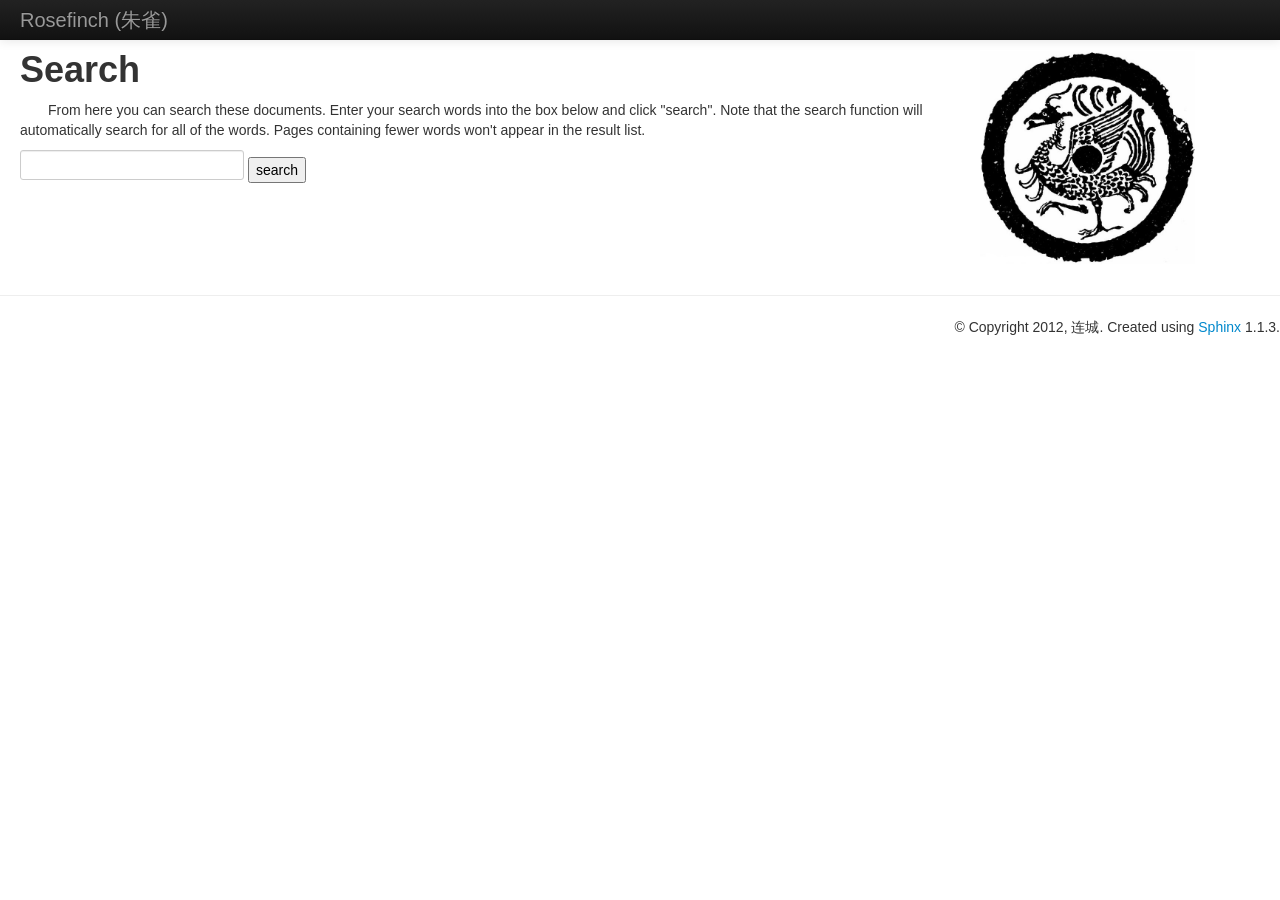
==== search.html @ 47800d83 "Updated Sphinx build" ====
<!DOCTYPE HTML>


<html xmlns="http://www.w3.org/1999/xhtml">
  <head>
    <meta http-equiv="Content-Type" content="text/html; charset=utf-8" />
    
    <title>Search &mdash; Rosefinch (朱雀)</title>
    
    <link rel="stylesheet" href="_static/rosefinch.css" type="text/css" />
    <link rel="stylesheet" href="_static/pygments.css" type="text/css" />
    <link rel="stylesheet" href="_static/bootstrap.min.css" type="text/css" />
    
    <script type="text/javascript">
      var DOCUMENTATION_OPTIONS = {
        URL_ROOT:    '',
        VERSION:     '1.0.0',
        COLLAPSE_INDEX: false,
        FILE_SUFFIX: '.html',
        HAS_SOURCE:  true
      };
    </script>
    <script type="text/javascript" src="_static/jquery.js"></script>
    <script type="text/javascript" src="_static/underscore.js"></script>
    <script type="text/javascript" src="_static/doctools.js"></script>
    <script type="text/javascript" src="_static/searchtools.js"></script>
    <script type="text/javascript" src="_static/bootstrap.min.js"></script>
    <link rel="top" title="Rosefinch (朱雀)" href="index.html" />
  <script type="text/javascript">
    jQuery(function() { Search.loadIndex("searchindex.js"); });
  </script>
   

  </head>
  <body><div class="navbar navbar-fixed-top navbar-inverse">
    <div class="navbar-inner">
      <div class="container-fluid">
        <a href="index.html" class="brand">Rosefinch (朱雀)</a>
        <ul class="nav"></ul>
      </div>
    </div>
  </div><div class="content container-fluid">
    <div class="row-fluid">
      

    <div class="document"><div class="span9">
    
      <div class="documentwrapper">
        <div class="bodywrapper">
          <div class="body">
            
  <h1 id="search-documentation">Search</h1>
  <div id="fallback" class="admonition warning">
  <script type="text/javascript">$('#fallback').hide();</script>
  <p>
    Please activate JavaScript to enable the search
    functionality.
  </p>
  </div>
  <p>
    From here you can search these documents. Enter your search
    words into the box below and click "search". Note that the search
    function will automatically search for all of the words. Pages
    containing fewer words won't appear in the result list.
  </p>
  <form action="" method="get">
    <input type="text" name="q" value="" />
    <input type="submit" value="search" />
    <span id="search-progress" style="padding-left: 10px"></span>
  </form>
  
  <div id="search-results">
  
  </div>

          </div>
        </div>
      </div>
  </div><div class="span3">
      <div class="sphinxsidebar">
        <div class="sphinxsidebarwrapper">
            <p class="logo"><a href="index.html">
              <img class="logo" src="_static/rosefinch.jpg" alt="Logo"/>
            </a></p>
        </div>
      </div></div>
      <div class="clearer"></div>
    </div>
    </div>
  </div><hr />
  
    <div class="footer">
        &copy; Copyright 2012, 连城.
      Created using <a href="http://sphinx.pocoo.org/">Sphinx</a> 1.1.3.
    </div>
  </body>
</html>
---- _static/rosefinch.css ----
@import url("basic.css");

/* Resets field list style */
table.field-list td, table.field-list th {
  text-align: left;
}

/* Resets footnote label style */
table.footnote .label {
  font-size: inherit;
  font-weight: inherit;
  line-height: inherit;
  color: inherit;
  text-shadow: inherit;
  white-space: inherit
  vertical-align: inherit;
  background-color: inherit;
  padding: inherit;
  -webkit-border-radius: inherit;
     -moz-border-radius: inherit;
          border-radius: inherit;
}

div.sphinxsidebar {
  margin-left: 0;
}

div.content {
  margin-top: 40px;
}

div.footer {
  text-align: right;
}.body p {
    text-indent: 2em;
  }

  .body p.compound-middle,
  .body p.compound-last,
  .body p.topic-title,
  .body p.rubric,
  .body table.footnote p,
  .body li p.first,
  .body li div.first p.compound-first {
    text-indent: 0;
  }a.reference>em {
  font-style: inherit;
}
---- _static/pygments.css ----
.highlight .hll { background-color: #ffffcc }
.highlight  { background: #eeffcc; }
.highlight .c { color: #408090; font-style: italic } /* Comment */
.highlight .err { border: 1px solid #FF0000 } /* Error */
.highlight .k { color: #007020; font-weight: bold } /* Keyword */
.highlight .o { color: #666666 } /* Operator */
.highlight .cm { color: #408090; font-style: italic } /* Comment.Multiline */
.highlight .cp { color: #007020 } /* Comment.Preproc */
.highlight .c1 { color: #408090; font-style: italic } /* Comment.Single */
.highlight .cs { color: #408090; background-color: #fff0f0 } /* Comment.Special */
.highlight .gd { color: #A00000 } /* Generic.Deleted */
.highlight .ge { font-style: italic } /* Generic.Emph */
.highlight .gr { color: #FF0000 } /* Generic.Error */
.highlight .gh { color: #000080; font-weight: bold } /* Generic.Heading */
.highlight .gi { color: #00A000 } /* Generic.Inserted */
.highlight .go { color: #303030 } /* Generic.Output */
.highlight .gp { color: #c65d09; font-weight: bold } /* Generic.Prompt */
.highlight .gs { font-weight: bold } /* Generic.Strong */
.highlight .gu { color: #800080; font-weight: bold } /* Generic.Subheading */
.highlight .gt { color: #0040D0 } /* Generic.Traceback */
.highlight .kc { color: #007020; font-weight: bold } /* Keyword.Constant */
.highlight .kd { color: #007020; font-weight: bold } /* Keyword.Declaration */
.highlight .kn { color: #007020; font-weight: bold } /* Keyword.Namespace */
.highlight .kp { color: #007020 } /* Keyword.Pseudo */
.highlight .kr { color: #007020; font-weight: bold } /* Keyword.Reserved */
.highlight .kt { color: #902000 } /* Keyword.Type */
.highlight .m { color: #208050 } /* Literal.Number */
.highlight .s { color: #4070a0 } /* Literal.String */
.highlight .na { color: #4070a0 } /* Name.Attribute */
.highlight .nb { color: #007020 } /* Name.Builtin */
.highlight .nc { color: #0e84b5; font-weight: bold } /* Name.Class */
.highlight .no { color: #60add5 } /* Name.Constant */
.highlight .nd { color: #555555; font-weight: bold } /* Name.Decorator */
.highlight .ni { color: #d55537; font-weight: bold } /* Name.Entity */
.highlight .ne { color: #007020 } /* Name.Exception */
.highlight .nf { color: #06287e } /* Name.Function */
.highlight .nl { color: #002070; font-weight: bold } /* Name.Label */
.highlight .nn { color: #0e84b5; font-weight: bold } /* Name.Namespace */
.highlight .nt { color: #062873; font-weight: bold } /* Name.Tag */
.highlight .nv { color: #bb60d5 } /* Name.Variable */
.highlight .ow { color: #007020; font-weight: bold } /* Operator.Word */
.highlight .w { color: #bbbbbb } /* Text.Whitespace */
.highlight .mf { color: #208050 } /* Literal.Number.Float */
.highlight .mh { color: #208050 } /* Literal.Number.Hex */
.highlight .mi { color: #208050 } /* Literal.Number.Integer */
.highlight .mo { color: #208050 } /* Literal.Number.Oct */
.highlight .sb { color: #4070a0 } /* Literal.String.Backtick */
.highlight .sc { color: #4070a0 } /* Literal.String.Char */
.highlight .sd { color: #4070a0; font-style: italic } /* Literal.String.Doc */
.highlight .s2 { color: #4070a0 } /* Literal.String.Double */
.highlight .se { color: #4070a0; font-weight: bold } /* Literal.String.Escape */
.highlight .sh { color: #4070a0 } /* Literal.String.Heredoc */
.highlight .si { color: #70a0d0; font-style: italic } /* Literal.String.Interpol */
.highlight .sx { color: #c65d09 } /* Literal.String.Other */
.highlight .sr { color: #235388 } /* Literal.String.Regex */
.highlight .s1 { color: #4070a0 } /* Literal.String.Single */
.highlight .ss { color: #517918 } /* Literal.String.Symbol */
.highlight .bp { color: #007020 } /* Name.Builtin.Pseudo */
.highlight .vc { color: #bb60d5 } /* Name.Variable.Class */
.highlight .vg { color: #bb60d5 } /* Name.Variable.Global */
.highlight .vi { color: #bb60d5 } /* Name.Variable.Instance */
.highlight .il { color: #208050 } /* Literal.Number.Integer.Long */
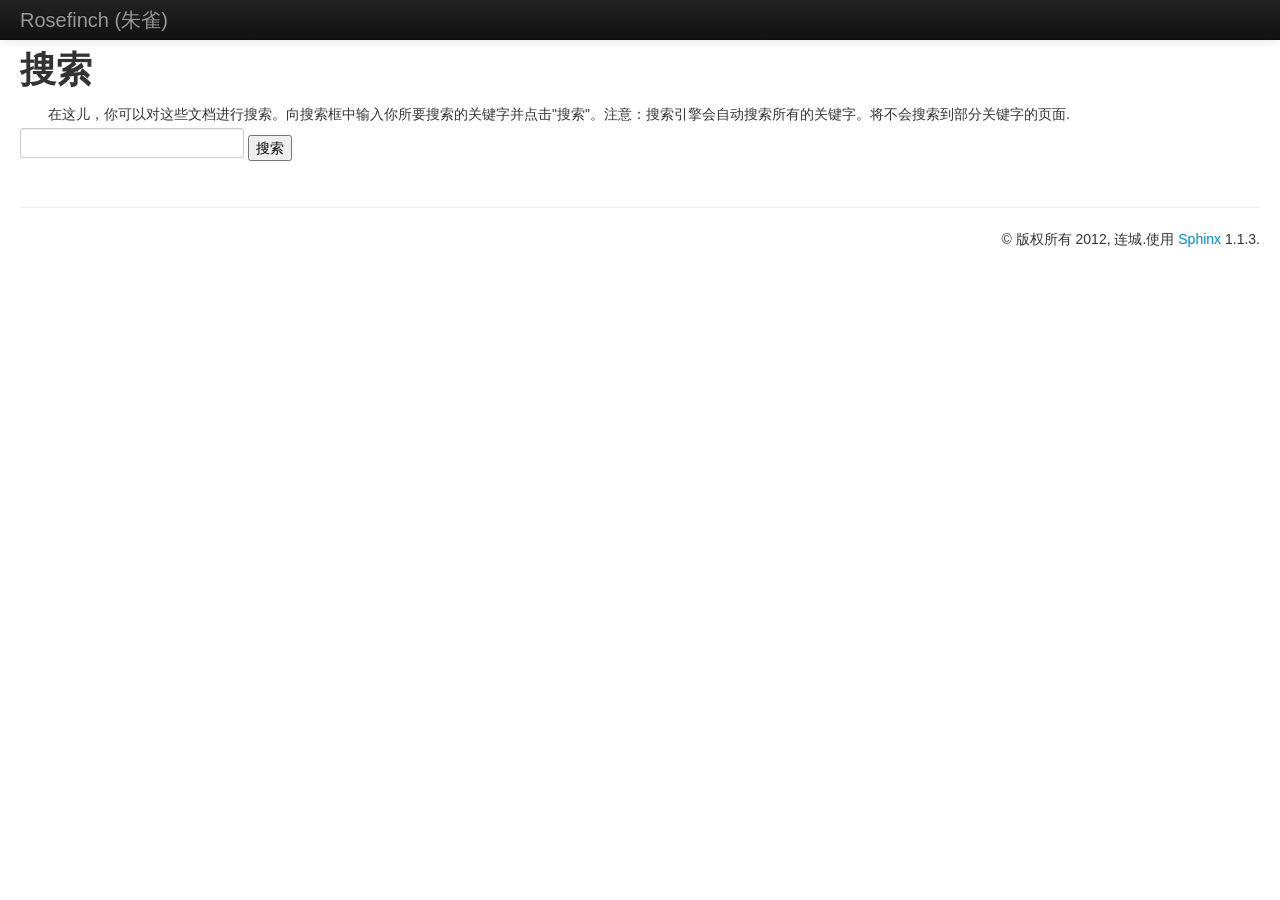
==== commit 5f7b5822: "Update gh-pages branch" ====
--- a/search.html
+++ b/search.html
@@ -1,98 +1,56 @@
-
 <!DOCTYPE HTML>
 
+  <html xmlns="http://www.w3.org/1999/xhtml" lang="zh">
 
-<html xmlns="http://www.w3.org/1999/xhtml">
   <head>
     <meta http-equiv="Content-Type" content="text/html; charset=utf-8" />
+    <title>搜索 &mdash; Rosefinch (朱雀)</title>
     
-    <title>Search &mdash; Rosefinch (朱雀)</title>
-    
-    <link rel="stylesheet" href="_static/rosefinch.css" type="text/css" />
-    <link rel="stylesheet" href="_static/pygments.css" type="text/css" />
+    <link rel="stylesheet" href="_static/han.min.css" type="text/css" />
     <link rel="stylesheet" href="_static/bootstrap.min.css" type="text/css" />
-    
+  <link rel="stylesheet" href="_static/rosefinch.css" type="text/css" />
+  <link rel="stylesheet" href="_static/pygments.css" type="text/css" />
     <script type="text/javascript">
       var DOCUMENTATION_OPTIONS = {
-        URL_ROOT:    '',
-        VERSION:     '1.0.0',
+        URL_ROOT:       '',
+        VERSION:        '1.0.0',
         COLLAPSE_INDEX: false,
-        FILE_SUFFIX: '.html',
-        HAS_SOURCE:  true
+        FILE_SUFFIX:    '.html',
+        HAS_SOURCE:     true
       };
     </script>
+    <script type="text/javascript" src="_static/han.min.js"></script>
+    <script type="text/javascript" src="_static/bootstrap.min.js"></script>
     <script type="text/javascript" src="_static/jquery.js"></script>
     <script type="text/javascript" src="_static/underscore.js"></script>
     <script type="text/javascript" src="_static/doctools.js"></script>
-    <script type="text/javascript" src="_static/searchtools.js"></script>
-    <script type="text/javascript" src="_static/bootstrap.min.js"></script>
-    <link rel="top" title="Rosefinch (朱雀)" href="index.html" />
-  <script type="text/javascript">
+    <script type="text/javascript" src="static/searchtools.js"></script><link rel="top" title="Rosefinch (朱雀)" href="index.html" /><script type="text/javascript">
     jQuery(function() { Search.loadIndex("searchindex.js"); });
   </script>
-   
+  </head>
 
-  </head>
-  <body><div class="navbar navbar-fixed-top navbar-inverse">
-    <div class="navbar-inner">
-      <div class="container-fluid">
-        <a href="index.html" class="brand">Rosefinch (朱雀)</a>
-        <ul class="nav"></ul>
-      </div>
-    </div>
-  </div><div class="content container-fluid">
-    <div class="row-fluid">
-      
+  <body><div class="navbar navbar-static-top navbar-inverse">
+        <div class="navbar-inner">
+          <a href="index.html" class="brand">Rosefinch (朱雀)</a>
+          <ul class="nav"></ul></div>
+      </div><div class="content container-fluid">
+        <div class="row-fluid"><div class="document span12"><article lang="zh">
+                <div class="documentwrapper"><div class="body"><h1 id="search-documentation">搜索</h1>
+  <div id="fallback" class="admonition warning">
+    <script type="text/javascript">$('#fallback').hide();</script>
+    <p>Please activate JavaScript to enable the search
+      functionality.</p>
+  </div>
 
-    <div class="document"><div class="span9">
-    
-      <div class="documentwrapper">
-        <div class="bodywrapper">
-          <div class="body">
-            
-  <h1 id="search-documentation">Search</h1>
-  <div id="fallback" class="admonition warning">
-  <script type="text/javascript">$('#fallback').hide();</script>
-  <p>
-    Please activate JavaScript to enable the search
-    functionality.
-  </p>
-  </div>
-  <p>
-    From here you can search these documents. Enter your search
-    words into the box below and click "search". Note that the search
-    function will automatically search for all of the words. Pages
-    containing fewer words won't appear in the result list.
-  </p>
+  <p>在这儿，你可以对这些文档进行搜索。向搜索框中输入你所要搜索的关键字并点击"搜索"。注意：搜索引擎会自动搜索所有的关键字。将不会搜索到部分关键字的页面.</p>
+
   <form action="" method="get">
     <input type="text" name="q" value="" />
-    <input type="submit" value="search" />
+    <input type="submit" value="搜索" />
     <span id="search-progress" style="padding-left: 10px"></span>
-  </form>
-  
-  <div id="search-results">
-  
-  </div>
-
-          </div>
-        </div>
-      </div>
-  </div><div class="span3">
-      <div class="sphinxsidebar">
-        <div class="sphinxsidebarwrapper">
-            <p class="logo"><a href="index.html">
-              <img class="logo" src="_static/rosefinch.jpg" alt="Logo"/>
-            </a></p>
-        </div>
-      </div></div>
-      <div class="clearer"></div>
-    </div>
-    </div>
-  </div><hr />
-  
-    <div class="footer">
-        &copy; Copyright 2012, 连城.
-      Created using <a href="http://sphinx.pocoo.org/">Sphinx</a> 1.1.3.
-    </div>
-  </body>
+  </form><div id="search-results"></div></div></div>
+              </article><div class="clearer"></div>
+          </div></div>
+      </div><div class="footer container-fluid">
+        <hr />&copy; 版权所有 2012, 连城.使用 <a href="http://sphinx.pocoo.org/">Sphinx</a> 1.1.3.</div></body>
 </html>
--- a/_static/han.min.css
+++ b/_static/han.min.css
@@ -0,0 +1,22 @@
+@charset "utf-8";
+
+/* 漢字標準格式
+ * Standard Han Format
+ *
+ * Version: 1.2
+ * Lisence: MIT Lisence
+ * Last-Modified: 2011/12/22
+ */
+
+/* 手動設定字體 */
+/* 注音符號字體：出自教育部標準楷書之注音字符 */
+@font-face {  font-family: ff-zhuyin;  src: url(zhuyin.eot) /* for MsIE */;  }
+@font-face {  font-family: ff-zhuyin;  src: url(zhuyin.ttf);  }
+/* 漢字手寫體（cursive） */
+@font-face {  font-family: ff-cursive-han;  src: local(STFangsong), local(STKaiti), local(Kai), local("標楷體"), local(DFKaiShu-SB-Estd-BF);  }
+/* 襯線西文斜體字型 */
+@font-face {  font-family: ff-latin-serif-italic;  src: local("Times New Roman Italic") /* for Gecko */, local("TimesNewRomanPS-ItalicMT") /* for Webkit */, local("Times-Italic");  }
+/* 無襯線西文斜體字型 */
+@font-face {  font-family: ff-latin-sans-italic;  src: local("Helvetica Oblique") /* for Gecko */, local("Helvetica-LightOblique") /* for Webkit */, local("Arial Italic") /* for Windows */, local("Arial-ItalicMT");  }
+
+article,aside,details,figcaption,figure,footer,header,hgroup,nav,section{display:block}audio,canvas,video{display:inline-block;*display:inline;*zoom:1}audio:not([controls]){display:none}[hidden]{display:none}html{font-size:100%;overflow-y:scroll;-webkit-text-size-adjust:100%;-ms-text-size-adjust:100%}body{margin:0}body,button,input,select,textarea{font-family:sans-serif}a:focus{outline:thin dotted}a:hover,a:active{outline:0}h1{font-size:2em}abbr[title]{border-bottom:1px dotted}b,strong{font-weight:bold}blockquote{margin:1em 40px}dfn{font-style:italic}mark{background:#ff0;color:#000}pre,code,kbd,samp{font-family:monospace,serif;_font-family:'courier new',monospace;font-size:1em}pre{white-space:pre;white-space:pre-wrap;word-wrap:break-word}q{quotes:none}q:before,q:after{content:'';content:none}small{font-size:75%}sub,sup{font-size:75%;line-height:0;position:relative;vertical-align:baseline}sup{top:-0.5em}sub{bottom:-0.25em}ul,ol{margin-left:0;padding:0 0 0 40px}dd{margin:0 0 0 40px}nav ul,nav ol{list-style:none;list-style-image:none}img{border:0;-ms-interpolation-mode:bicubic}svg:not(:root){overflow:hidden}figure{margin:0}form{margin:0}fieldset{border:1px solid #c0c0c0;margin:0 2px;padding:.35em .625em .75em}legend{border:0;*margin-left:-7px}button,input,select,textarea{font-size:100%;margin:0;vertical-align:baseline;*vertical-align:middle}button,input{line-height:normal}button,input[type="button"],input[type="reset"],input[type="submit"]{cursor:pointer;-webkit-appearance:button;*overflow:visible}input[type="checkbox"],input[type="radio"]{box-sizing:border-box;padding:0}input[type="search"]{-webkit-appearance:textfield;-moz-box-sizing:content-box;-webkit-box-sizing:content-box;box-sizing:content-box}input[type="search"]::-webkit-search-decoration{-webkit-appearance:none}button::-moz-focus-inner,input::-moz-focus-inner{border:0;padding:0}textarea{overflow:auto;vertical-align:top}table{border-collapse:collapse;border-spacing:0}dfn{font-style:normal;font-weight:bolder}pre code{display:block;overflow:auto;white-space:pre;word-wrap:normal}html:lang(zh) a:link,html:lang(zh) a:visited,html:lang(zh) a:hover,html:lang(zh) a:active,html:lang(zh) ins{text-decoration:inherit}html:lang(zh) ins{border-bottom:3px double lightgray}u:lang(zh){letter-spacing:0}u+u{margin-left:.125em}b.pn{font-weight:inherit}b.pn:lang(zh){border-bottom:1px solid;padding-bottom:-0.05em;text-decoration:none}b.pn:lang(zh-latn){border:inherit}b.pn:lang(zh)+b.pn:lang(zh){margin-left:.1em}article h4,article h5{margin:1em 0 .5em 0}article h4+h5{margin-top:-.5em}article p,article li{line-height:2;text-align:justify}article p{margin:0}article p:before{content:"        ";font-style:normal;font-weight:normal;text-decoration:none}article:lang(zh) p:before{content:"　　"}article:lang(ja) p:before{content:"　"}article:lang(zh) p.poem-like:before,article:lang(zh).poem-like p:before,blockquote:lang(zh).poem-like p:before,article:lang(ja) p.poem-like:before,article:lang(ja).poem-like p:before,blockquote:lang(ja).poem-like p:before{content:""}article:lang(zh) p.poem-like,article:lang(zh).poem-like p,blockquote:lang(zh).poem-like p,article:lang(ja) p.poem-like,article:lang(ja).poem-like p,blockquote:lang(ja).poem-like p{margin-left:2em}cite:lang(zh),cite:lang(ja),cite:lang(en).piece{font-style:inherit}cite:lang(zh):before,cite:lang(zh):after{content:"《";font-family:"Hiragino Mincho Pro","LiSong Pro",STSong,"微軟正黑體",PMingLiU,serif;line-height:inherit}cite:lang(zh):after{content:"》"}cite:lang(zh).piece:before{content:"〈"}cite:lang(zh).piece:after{content:"〉"}cite:lang(ja):before{content:"『"}cite:lang(ja):after{content:"』"}cite:lang(ja).piece:before{content:"「"}cite:lang(ja).piece:after{content:"」"}cite:lang(en).piece:before{content:"“"}cite:lang(en).piece:after{content:"”"}cite:lang(en-GB).piece:before{content:"‘"}cite:lang(en-GB).piece:after{content:"’"}.no-cite-mark cite:before,.no-cite-mark cite:after,cite.no-cite-mark:before,cite.no-cite-mark:after{content:""!important}em:lang(zh),em:lang(ja){border-bottom:2px dotted;font-style:normal;padding-bottom:.05em}.han-js em:lang(zh),.han-js em:lang(ja){border-bottom:0 none;padding-bottom:auto}.textemphasis em:lang(zh){text-emphasis:circle;-moz-text-emphasis:circle;-o-text-emphasis:circle;-webkit-text-emphasis:circle;text-emphasis-position:under;-moz-text-emphasis-position:under;-o-text-emphasis-position:under;-webkit-text-emphasis-position:under}.textemphasis em:lang(ja){text-emphasis:sesame;-moz-text-emphasis:sesame;-o-text-emphasis:sesame;-webkit-text-emphasis:sesame}.textemphasis em span.cjk.punc{text-emphasis:none;-moz-text-emphasis:none;-o-text-emphasis:none;-webkit-text-emphasis:none}.textemphasis em span.cjk:after,.textemphasis em span.latin:after{content:""!important}.no-textemphasis em:lang(zh) span.cjk,.no-textemphasis em:lang(ja) span.cjk,.no-textemphasis em:lang(zh) span.latin,.no-textemphasis em:lang(ja) span.latin{font-style:inherit;position:relative}.no-textemphasis em:lang(zh) span.cjk:after,.no-textemphasis em:lang(ja) span.cjk:after,.no-textemphasis em:lang(zh) span.latin:after,.no-textemphasis em:lang(ja) span.latin:after{content:"・";display:inline-block;font-family:"Hiragino Mincho Pro",HiraMinPro-W3,"MS Mincho",MS-Mincho,serif!important;font-style:normal;font-weight:normal;height:.9em;left:0;line-height:1em;margin:.8em 0 0 0;overflow:hidden;position:absolute;top:0}.no-textemphasis em:lang(ja) span.cjk:after,.no-textemphasis em:lang(ja) span.latin:after{content:"、";margin:-1.2em 0 0 .35em;overflow:inherit}.no-textemphasis em:lang(zh) span.latin:after{margin-left:-.25em}.no-textemphasis em:lang(ja) span.latin:after{margin-left:0}.no-textemphasis em:lang(zh) span.space:after,.no-textemphasis em:lang(ja) span.space:after,.no-textemphasis em:lang(zh) span.cjk.punc:after,.no-textemphasis em:lang(ja) span.cjk.punc:after{content:""}i:lang(zh){font-family:ff-latin-serif-italic,"Times New Roman",ff-cursive-han,cursive,"標楷體",serif;font-style:inherit}i:lang(zh-TW),i:lang(zh-HK){font-family:ff-latin-serif-italic,"Times New Roman",ff-cursive-han,cursive,"標楷體",serif}i:lang(ja){font-family:ff-latin-serif-italic,"Times New Roman",cursive,serif;font-style:inherit}article blockquote i:lang(zh),article blockquote i:lang(ja){font-family:ff-latin-sans-italic,Helvetica,Arial,"Hiragino Sans GB",sans-serif;font-style:inherit}.msie i:lang(zh) span.latin,.msie i:lang(ja) span.latin{font-style:italic}article p strong:lang(zh),article li strong:lang(zh){font-family:sans-serif;font-weight:600}q:lang(zh),q:lang(ja){quotes:'「' '」' '『' '』' '「' '」' '『' '』' '「' '」' '『' '』'}q:lang(zh-CN),q:lang(zh-hans),q:lang(en){quotes:'“' '”' '‘' '’' '“' '”' '‘' '’' '“' '”' '‘' '’'}q:lang(en-GB){quotes:'‘' '’' '“' '”' '‘' '’' '“' '”' '‘' '’' '“' '”'}q:before{content:open-quote}q:after{content:close-quote}.no-quotes q:lang(zh):before,.no-quotes q:lang(ja):before{content:"「"}.no-quotes q:lang(zh):after,.no-quotes q:lang(ja):after{content:"」"}.no-quotes q.double:lang(zh):before,.no-quotes q.double:lang(ja):before{content:"『"}.no-quotes q.double:lang(zh):after,.no-quotes q.double:lang(ja):after{content:"』"}:lang(zh) article blockquote,:lang(ja) article blockquote{margin:1.5em 0 1.5em 2em;font-family:Times,"Times New Roman",ff-cursive-han,cursive,"標楷體",serif;width:auto}article blockquote:lang(ja){font-family:Times,"Times New Roman",cursive,serif}ruby rp{display:none}ruby rt{font-size:.5em;line-height:normal}ruby rt:before{content:"（"}ruby rt:after{content:"）"}rt:empty:before,rt:empty:after{content:""}.han-js ruby rt:before,.han-js ruby rt:after{content:""}ruby{display:inline-block;line-height:2em}.webkit ruby{display:inline}.han-js ruby,.han-js ruby .rt{text-indent:0}.han-js ruby .rb{display:inline-block;padding-top:.5em;position:relative;text-align:center}.han-js.msie ruby .rb{display:block;float:left}.han-js ruby .rt{font-size:.5em;left:0;line-height:normal;padding:0 .05em;position:absolute;text-align:center;top:0;white-space:nowrap}.han-js ruby.mps{display:inline;vertical-align:top}.han-js.webkit ruby.mps,.han-js.msie ruby.mps{display:inline-block}.han-js ruby.mps span.rb{padding-top:0}.han-js ruby.mps .rt{display:inline-block;font-family:ff-zhuyin,"標楷體",DFKaiShu-SB-Estd-BF,cursive,serif;font-size:1em;line-height:.9!important;margin:-.5em -.2em 0 -.5em!important;position:static!important;transform:scale(.6);-moz-transform:scale(.6);-ms-transform:scale(.6);-o-transform:scale(.6);-webkit-transform:scale(.6);vertical-align:middle;width:1.5em;white-space:pre-wrap;word-break:break-all}.han-js.msie-old ruby.mps .rt,.han-js.ie-8 ruby.mps .rt{font-size:.6em}.han-js ruby.mps rt:empty,.han-js ruby.mps .rt:empty{width:auto}.han-js ruby.mps span.tone{bottom:.6em;display:inline-block;position:absolute;right:-.4em}.han-js ruby.mps span.tone-0{bottom:auto;margin-top:-.75em;right:.5em}.webkit ruby.mps span.tone-0{bottom:auto;margin-top:-.7em;right:.25em}.msie ruby.mps span.tone{bottom:3em;font-size:.6em}.msie ruby.mps span.tone-0{bottom:auto;font-size:.6em}ruby.mps-ltr rt,ruby.mps-ltr .rt{font-family:STKaiti,Kai,cursive,serif}code:lang(zh),code:lang(ja){font-family:monospace,sans-serif}
--- a/_static/rosefinch.css
+++ b/_static/rosefinch.css
@@ -1,4 +1,10 @@
 @import url("basic.css");
+
+/* -- Rosefince specific styles --------------------------------------------- */
+
+article p, article li {
+  text-align: left;
+}
 
 /* Resets field list style */
 table.field-list td, table.field-list th {
@@ -21,28 +27,57 @@
           border-radius: inherit;
 }
 
+
+
+/* Remove unecessary indentation */
+article dd p.first:before,
+article div.math p:before,
+article .field-list p:before,
+article li div.first p.compound-first:before,
+article li p.first:before,
+article p.admonition-title:before,
+article p.biglink:before,
+article p.caption:before,
+article p.centered:before,
+article p.compound-last:before,
+article p.compound-middle:before,
+article p.rubric:before,
+article p.sidebar-title:before,
+article p.topic-title:before,
+article table.footnote p:before {
+  content: "";
+}
+
 div.sphinxsidebar {
   margin-left: 0;
 }
 
-div.content {
-  margin-top: 40px;
+div.footer {
+  text-align: right;
+  margin-bottom: 20px;
 }
 
-div.footer {
-  text-align: right;
-}.body p {
-    text-indent: 2em;
-  }
+article a.reference em {
+  border: inherit;
+}
 
-  .body p.compound-middle,
-  .body p.compound-last,
-  .body p.topic-title,
-  .body p.rubric,
-  .body table.footnote p,
-  .body li p.first,
-  .body li div.first p.compound-first {
-    text-indent: 0;
-  }a.reference>em {
-  font-style: inherit;
+article li p.first {
+  line-height: 3;
+}
+
+img.logo {
+  align: center;
+}
+
+tt,
+a.footnote-reference {
+  padding: 0 3px 0 3px;
+}
+
+.unsure {
+  background-color: yellow;
+}
+
+.highlight pre {
+  margin-top: 10px;
 }
